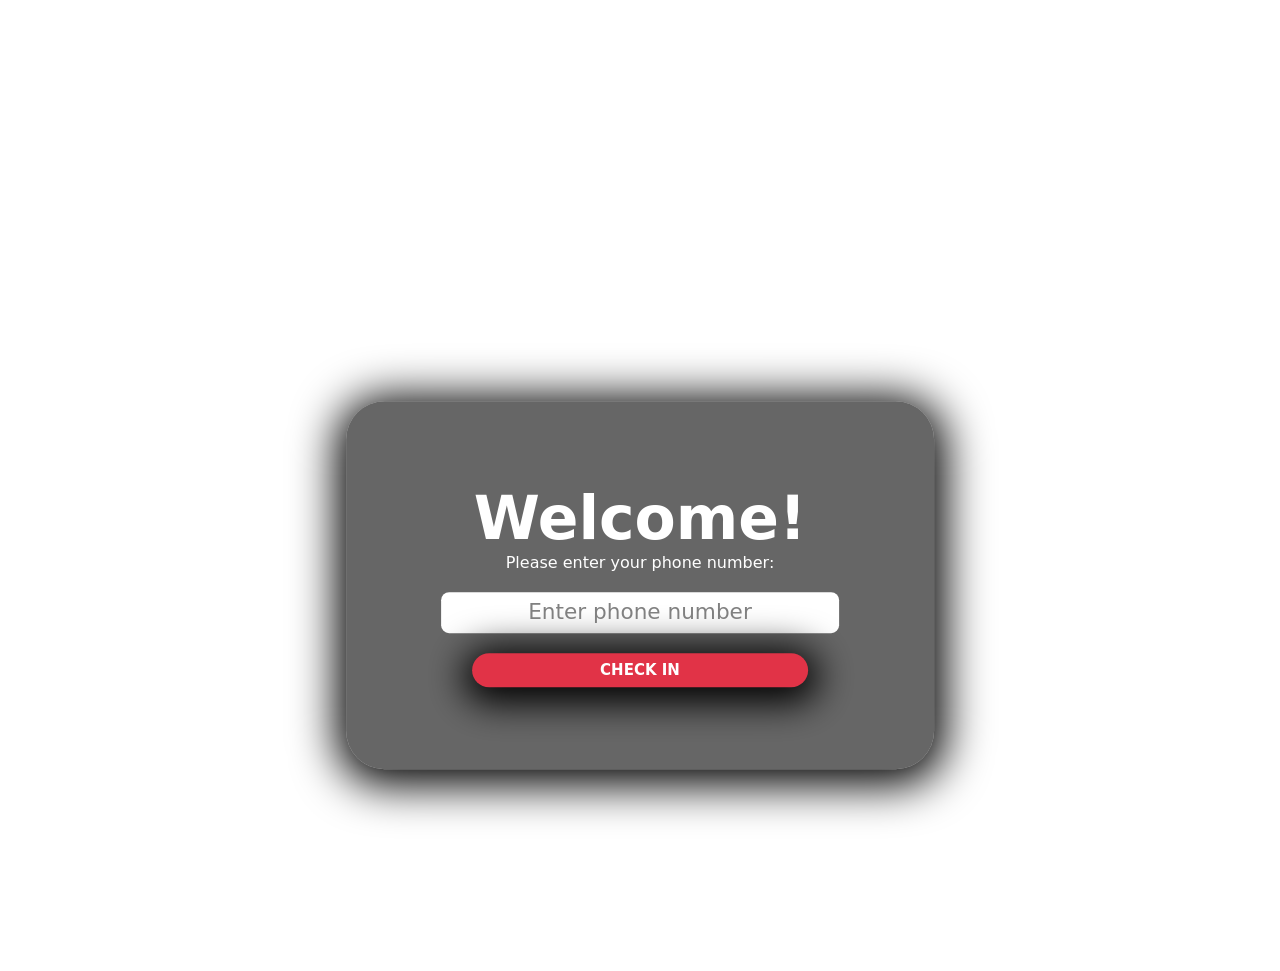
==== index.html @ 250de343 "Add files via upload" ====
<!DOCTYPE html>
<html lang="en">

<head>
    <meta charset="UTF-8">
    <metaN name="viewport" content="width=device-width, initial-scale=1.0">
    <title>Chop Yew Lee 50th Anniversary</title>
    <link rel="stylesheet" href="styles.css">
</head>

<body>
 <!-- =================================
         FLIP CONTAINER
    ================================== -->
  <div class="flip-container">
    <div class="flip-card" id="flipCard">
    <!-- =================================
    FRONT
    ================================== -->
      <div class="flip-front">
        <div class="header">
        <!-- =========================
        BACKGROUND
        ========================== -->
        <div class="bg-img"></div>
        <!-- =========================
        STEP 1 LOGIN
        ========================== -->
          <div class="container" id="loginSection">
            <h1> Welcome! </h1>
            <p>Please enter your phone number: </p>
            <input type="text" id="phoneInput"  placeholder="Enter phone number">
            <button id="submitBtn"> CHECK IN </button>
            <p id="showText"></p>
          </div>
        <!-- =========================
        STEP 2 WELCOME
        ========================== -->
          <div class="container hidden" id="guestSection">
            <h1 id="welcomeName"> Welcome! </h1>
            <button id="tableBtn"> VIEW MY TABLE</button>
          </div>
        </div>
      </div>
    <!-- =================================
    BACK
    ================================== -->
    <div class="flip-back">

      <div class="floor_plan_container">
        <h1 style="color: black;" class="floor_plan_title">FLOOR PLAN</h1>
      </div>
      <svg xmlns="http://w3.org" viewBox="0 0 800 850" width="50%" height="auto">
      <defs>
        <!-- Styling Definitions -->
        <style>
          .border-wall { stroke: #333333; stroke-width: 4; fill: none; stroke-linecap: round; stroke-linejoin: round; }
          .thin-wall { stroke: #666666; stroke-width: 2; fill: none; }
          .stage { fill: #e2e8f0; stroke: #475569; stroke-width: 2; }
          .av-console { fill: #f8fafc; stroke: #64748b; stroke-width: 2; }
          .walkway { fill: #dc2626; opacity: 0.95; }
          .table-circle { fill: #ffffff; stroke: #334155; stroke-width: 1.5; }
          .chair-circle { fill: #ffffff; stroke: #64748b; stroke-width: 1; }
          .vip-table { fill: #fef08a; stroke: #ca8a04; stroke-width: 2; }
          .text-main { font-family: 'Segoe UI', Helvetica, Arial, sans-serif; font-size: 14px; fill: #1e293b; font-weight: 600; text-anchor: middle; }
          .text-sub { font-family: 'Segoe UI', Helvetica, Arial, sans-serif; font-size: 11px; fill: #475569; text-anchor: middle; }
          .text-bold { font-weight: bold; }
          .text-left { text-anchor: start; }
          .door { stroke: #64748b; stroke-width: 2; fill: none; }
        </style>

        <!-- Reusable 10-Pax Normal Table Template -->
        <g id="normal-table">
          <!-- 10 Chairs arranged radially -->
          <circle cx="0" cy="-24" r="4" class="chair-circle" />
          <circle cx="14" cy="-19" r="4" class="chair-circle" />
          <circle cx="23" cy="-7" r="4" class="chair-circle" />
          <circle cx="23" cy="7" r="4" class="chair-circle" />
          <circle cx="14" cy="19" r="4" class="chair-circle" />
          <circle cx="0" cy="24" r="4" class="chair-circle" />
          <circle cx="-14" cy="19" r="4" class="chair-circle" />
          <circle cx="-23" cy="7" r="4" class="chair-circle" />
          <circle cx="-23" cy="-7" r="4" class="chair-circle" />
          <circle cx="-14" cy="-19" r="4" class="chair-circle" />
          <!-- Main Table Surface -->
          <circle cx="0" cy="0" r="18" class="table-circle" />
        </g>

        <!-- Reusable 10-Pax VIP Table Template -->
        <g id="vip-table-group">
          <!-- 10 Chairs arranged radially (slightly larger spacing) -->
          <circle cx="0" cy="-28" r="4.5" class="chair-circle" />
          <circle cx="16" cy="-22" r="4.5" class="chair-circle" />
          <circle cx="27" cy="-9" r="4.5" class="chair-circle" />
          <circle cx="27" cy="9" r="4.5" class="chair-circle" />
          <circle cx="16" cy="22" r="4.5" class="chair-circle" />
          <circle cx="0" cy="28" r="4.5" class="chair-circle" />
          <circle cx="-16" cy="22" r="4.5" class="chair-circle" />
          <circle cx="-27" cy="9" r="4.5" class="chair-circle" />
          <circle cx="-27" cy="-9" r="4.5" class="chair-circle" />
          <circle cx="-16" cy="-22" r="4.5" class="chair-circle" />
          <!-- VIP Table Surface -->
          <circle cx="0" cy="0" r="22" class="vip-table" />
          <text x="0" y="4" class="text-main" font-size="11" fill="#854d0e">VIP</text>
        </g>
      </defs>

      <!-- Background Layer -->
      <rect width="100%" height="100%" fill="#fcfcfc"/>

      <!-- Ballroom Main Outer Walls -->
      <path d="M 60,30 L 320,30 L 320,10 L 480,10 L 480,30 L 740,30 L 740,780 L 60,780 Z" class="border-wall" />
      
      <!-- Architectural Pillars / Niches at the Bottom Door Wall -->
      <path d="M 60,780 L 100,780 L 100,810 L 140,810 L 140,780 
              L 220,780 L 220,810 L 260,810 L 260,780 
              L 340,780 L 340,810 L 460,810 L 460,780 
              L 540,780 L 540,810 L 580,810 L 580,780 
              L 660,780 L 660,810 L 700,810 L 700,780 L 740,780" class="thin-wall" />

      <!-- Stage Definition -->
      <rect x="280" y="80" width="240" height="135" rx="4" class="stage" />
      <text x="400" y="145" class="text-main text-bold" font-size="16">Stage</text>
     
      <!-- AV Console Layout -->
      <rect x="170" y="90" width="25" height="130" rx="2" class="av-console" />
      <!-- AV Knobs/Details -->
      <g fill="#94a3b8">
        <circle cx="182.5" cy="105" r="3" /><circle cx="182.5" cy="117" r="3" /><circle cx="182.5" cy="129" r="3" />
        <circle cx="182.5" cy="141" r="3" /><circle cx="182.5" cy="153" r="3" /><circle cx="182.5" cy="165" r="3" />
        <circle cx="182.5" cy="177" r="3" /><circle cx="182.5" cy="189" r="3" /><circle cx="182.5" cy="201" r="3" />
      </g>
      <text x="155" y="160" class="text-main" transform="rotate(-90 155 160)" font-size="13">AV Console</text>

      <!-- Ballroom Headers / Texts -->
      <text x="400" y="25" class="text-sub text-bold">Ballroom 2 Entrance Above</text>
      
      <!-- T-Shaped Red Carpet Walkway -->
      <!-- Vertical Strip -->
      <rect x="382" y="395" width="36" height="355" class="walkway" />
      <!-- Horizontal Base Strip -->
      <rect x="330" y="740" width="140" height="30" class="walkway" />

      <!-- Centered VIP Table -->
      <use href="#vip-table-group" x="400" y="355" />

      <!-- Normal Tables Layout -->
      <!-- Row 1 (Top Row, Tables 1-3 Left, 4-6 Right) -->
      <use href="#normal-table" x="210" y="440" /><text x="210" y="444" class="text-sub">1</text>
      <use href="#normal-table" x="280" y="440" /><text x="280" y="444" class="text-sub">2</text>
      <use href="#normal-table" x="350" y="440" /><text x="350" y="444" class="text-sub">3</text>
      
      <use href="#normal-table" x="450" y="440" /><text x="450" y="444" class="text-sub">4</text>
      <use href="#normal-table" x="520" y="440" /><text x="520" y="444" class="text-sub">5</text>
      <use href="#normal-table" x="590" y="440" /><text x="590" y="444" class="text-sub">6</text>

      <!-- Row 2 (Middle Row, Tables 13-10 Left, 9-7 Right) -->
      <use href="#normal-table" x="140" y="535" /><text x="140" y="539" class="text-sub">13</text>
      <use href="#normal-table" x="210" y="535" /><text x="210" y="539" class="text-sub">12</text>
      <use href="#normal-table" x="280" y="535" /><text x="280" y="539" class="text-sub">11</text>
      <use href="#normal-table" x="350" y="535" /><text x="350" y="539" class="text-sub">10</text>
      
      <use href="#normal-table" x="450" y="535" /><text x="450" y="539" class="text-sub">9</text>
      <use href="#normal-table" x="520" y="535" /><text x="520" y="539" class="text-sub">8</text>
      <use href="#normal-table" x="590" y="535" /><text x="590" y="539" class="text-sub">7</text>

      <!-- Row 3 (Bottom Row, Tables 14-17 Left, 18-20 Right) -->
      <use href="#normal-table" x="140" y="630" /><text x="140" y="634" class="text-sub">14</text>
      <use href="#normal-table" x="210" y="630" /><text x="210" y="634" class="text-sub">15</text>
      <use href="#normal-table" x="280" y="630" /><text x="280" y="634" class="text-sub">16</text>
      <use href="#normal-table" x="350" y="630" /><text x="350" y="634" class="text-sub">17</text>
      
      <use href="#normal-table" x="450" y="630" /><text x="450" y="634" class="text-sub">18</text>
      <use href="#normal-table" x="520" y="630" /><text x="520" y="634" class="text-sub">19</text>
      <use href="#normal-table" x="590" y="630" /><text x="590" y="634" class="text-sub">20</text>

    </svg>

          <h1 style="color: black;"> Your table number is</h1>
          <h1 id="finalTableNumber">TABLE</h1>
          <p> Please proceed to your designated table. </p>
     </div>
    </div>
  </div>
    <script src="script.js"></script>
</body>

</html>
---- styles.css ----
* {
    margin: 0;
    padding: 0;
    box-sizing: border-box;

    font-family:
        system-ui,
        -apple-system,
        BlinkMacSystemFont,
        'Segoe UI',
        Roboto,
        Oxygen,
        Ubuntu,
        Cantarell,
        'Open Sans',
        'Helvetica Neue',
        sans-serif;
}


/* =========================================
   FLIP SYSTEM
========================================= */

.flip-container {
    width: 100%;
    min-height: 100vh;
    perspective: 1200px;
}


.flip-card {
    position: relative;

    width: 100%;
    min-height: 100vh;

    transform-style: preserve-3d;

    transition:
        transform 1s ease-in-out;
}


.flip-card.flipped {
    transform: rotateY(180deg);
}


/* =========================================
   FRONT + BACK
========================================= */

.flip-front,
.flip-back {

    position: absolute;
    margin: 0px;
    top: 0;
    left: 0;

    width: 100%;
    min-height: 100vh;

    backface-visibility: hidden;
    -webkit-backface-visibility: hidden;
}


.flip-front {
    transform: rotateY(0deg);
}


.flip-back {

    transform: rotateY(180deg);

    background-color: white;

    min-height: 100vh;

    display: flex;

    flex-direction: column;

    align-items: center;

    justify-content: center;

    text-align: center;

    padding: 30px;
}


/* =========================================
   HIDDEN
========================================= */

.hidden {
    display: none !important;
}


/* =========================================
   BACKGROUND
========================================= */

.bg-img {

    position: relative;

    background-image:
        url("image/Caltex.jpeg");

    background-size: cover;

    background-position: center;

    background-repeat: no-repeat;

    width: 100%;

    min-height: 100vh;
}


/* =========================================
   MAIN CONTAINER
========================================= */

.container {

    position: absolute;

    top:
        clamp(
            65%,
            2vw + 60%,
            72%
        );

    left: 50%;

    transform:
        translate(
            -50%,
            -50%
        );

    padding:
        clamp(
            25px,
            6vw + 5px,
            100px
        )
        clamp(
            20px,
            7vw + 5px,
            100px
        );

    background:
        rgba(
            0,
            0,
            0,
            0.6
        );

    border-radius:
        clamp(
            12px,
            3vw,
            40px
        );

    box-shadow:
        1px
        6px
        45px
        10px
        #000000;

    text-align: center;
}


/* =========================================
   HEADINGS
========================================= */

h1 {

    font-size:
        clamp(
            40px,
            5vw + 1rem,
            60px
        );

    color: white;
}


/* =========================================
   BUTTON
========================================= */

button {

    display: block;

    padding:
        8px
        clamp(
            75px,
            10vw,
            135px
        );

    margin: 20px auto 0;

    border-radius: 20px;

    border: none;

    cursor: pointer;

    color: white;

    font-weight: bold;

    font-size: 22px;

    transition:
        ease-in-out 0.4s;

    box-shadow:
        1px
        6px
        37px
        10px
        #000000;

    background-color:
        #e13347;
}


button:hover {

    opacity: 1;

    background-color:
        #f30925;
}


button:active {

    opacity: 0.7;

    background-color:
        #f50723;
}


button:disabled {

    opacity: 0.6;

    cursor: not-allowed;
}


/* =========================================
   INPUT
========================================= */

input {

    display: block;

    margin: 20px auto 0;

    padding:
        10px
        clamp(
            55px,
            6vw + 10px,
            100px
        );

    border-radius: 8px;

    border: none;

    font-size: 18px;

    text-align: center;

    outline: none;
}


::placeholder {

    color: grey;

    font-size: 1.2em;
}


/* =========================================
   PARAGRAPH
========================================= */

p {

    color: white;
}


/* =========================================
   MENU
========================================= */

.button:hover {

    opacity: 0.5;
}


.menu button {

    display: flex;

    align-items: center;

    justify-content: center;
}


/* =========================================
   320px
========================================= */

@media (min-width: 320px) {

    .header {

        display: flex;

        flex-direction: column;

        align-items: center;
    }


    .bg-img {

        background-image:
            url("image/Caltex Portrait.jpg");

        background-size: cover;

        background-position: center;

        max-width: auto;

        max-height: auto;
    }


    button {

        margin-top: 20px;

        border-radius: 20px;

        border: none;

        cursor: pointer;

        color: white;

        font-weight: bold;

        font-size: 15px;

        background-color:
            #e13347;
    }

}


/* =========================================
   375px
========================================= */

@media (min-width: 374px) {

    .header {

        display: flex;

        flex-direction: column;

        align-items: center;
    }


    .bg-img {

        background-image:
            url("image/Caltex Portrait.jpg");

        background-size: cover;

        background-position: center;

        max-width: auto;

        max-height: auto;
    }


    button {

        margin-top: 20px;

        border-radius: 20px;

        border: none;

        cursor: pointer;

        color: white;

        font-weight: bold;

        font-size: 15px;

        background-color:
            #e13347;
    }

}


/* =========================================
   425px
========================================= */

@media (max-width: 425px) {

    .header {

        display: flex;

        flex-direction: column;

        align-items: center;
    }


    .bg-img {

        background-image:
            url("image/Caltex Portrait.jpg");

        background-size: cover;

        background-position: center;

        max-width: auto;

        max-height: auto;
    }


    button {

        margin-top: 20px;

        border-radius: 20px;

        border: none;

        cursor: pointer;

        color: white;

        font-weight: bold;

        font-size: 15px;

        background-color:
            #e13347;
    }


    .container {

        width: 90%;

        padding:
            30px 20px;
    }


    input {

        width: 100%;

        padding: 12px;

        font-size: 16px;
    }


    .container button {

        width: 100%;

        padding: 12px;
    }

}


/* =========================================
   768px
========================================= */

@media (min-width: 768px) {

    .header {

        display: flex;

        flex-direction: column;

        align-items: center;
    }


    .bg-img {

        background-image:
            url("image/Caltex Portrait.jpg");

        background-size: cover;

        background-position: center;

        max-width: auto;

        max-height: auto;
    }


    button {

        margin-top: 20px;

        border-radius: 20px;

        border: none;

        cursor: pointer;

        color: white;

        font-weight: bold;

        font-size: 15px;

        background-color:
            #e13347;
    }

}


/* =========================================
   1024px
========================================= */

@media (min-width: 1024px) {

    .header {

        display: flex;

        flex-direction: column;

        align-items: center;
    }


    .bg-img {

        background-image:
            url("image/Caltex.jpeg") !important;

        background-size: cover;

        background-position: center;

        max-width: auto;

        max-height: auto;
    }


    button {

        margin-top: 20px;

        border-radius: 20px;

        border: none;

        cursor: pointer;

        color: white;

        font-weight: bold;

        font-size: 15px;

        background-color:
            #e13347;
    }

}


/* =========================================
   PARKING TITLE
========================================= */

.parking_title {

    display: flex;

    flex-direction: column;

    text-align: center;

    flex-wrap: nowrap;

    color: black;

    font-size:
        clamp(
            30px,
            6vw,
            80px
        );

    line-height: 1.1;

    margin: 0;
}


/* =========================================
   PARKING CONTAINER
========================================= */

.parking_container {

    display: flex;

    flex-direction: column;

    align-items: center;

    width: 100%;
}


/* =========================================
   PARKING QR
========================================= */

.parking_qr {

    position: relative;

    left: auto;

    top: auto;

    transform: none;

    display: block;

    width:
        clamp(
            200px,
            35vw,
            400px
        );

    height: auto;

    margin: 30px auto;
}


/* =========================================
   FINAL TABLE NUMBER
========================================= */

#finalTableNumber {

    color: black;

    font-size:
        clamp(
            35px,
            6vw,
            60px
        );

    font-weight: bold;

    margin-top: 10px;
}


/* =========================================
   BACK SIDE PARAGRAPH
========================================= */

.flip-back p {

    color: black;

    font-size:
        clamp(
            16px,
            3vw,
            24px
        );

    margin-top: 15px;
}


/* =========================================
   MOBILE BACK SIDE
========================================= */

@media (max-width: 425px) {

    .flip-back {
        margin: 0px 0px;
        padding: 20px;
    }


    .flip-back .parking_title {

        font-size:
            clamp(
                28px,
                8vw,
                45px
            );
    }


    .flip-back .parking_qr {
        width: 220px;

        max-width: 65vw;

        margin: 25px auto;
    }


    .flip-back h1 {

        font-size: 25px;
    }


    #finalTableNumber {

        font-size: 40px;
    }

}
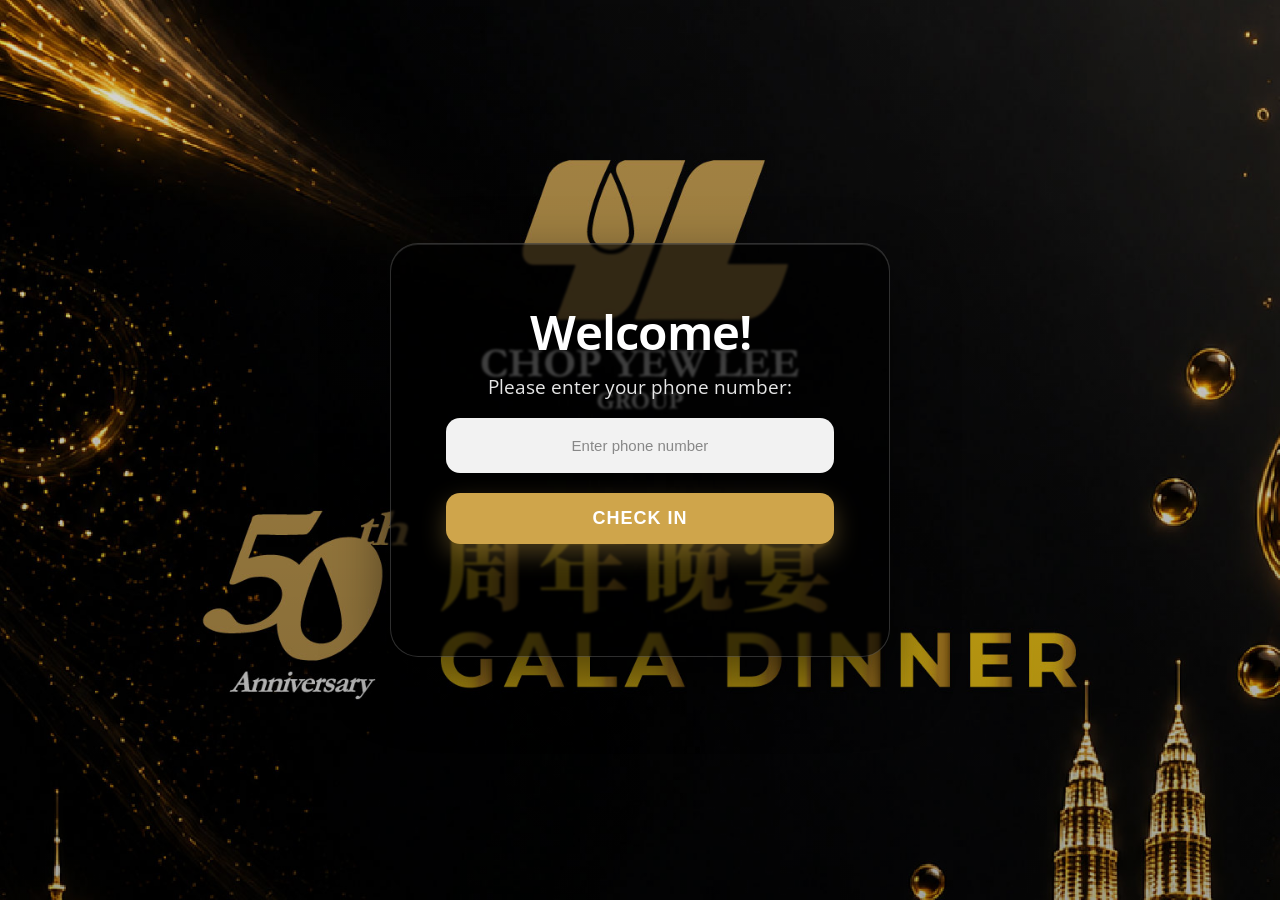
==== commit d6656648: "Added picture and new html Added pictures to support mobile and pc version." ====
--- a/index.html
+++ b/index.html
@@ -3,9 +3,12 @@
 
 <head>
     <meta charset="UTF-8">
-    <metaN name="viewport" content="width=device-width, initial-scale=1.0">
+    <meta name="viewport" content="width=device-width, initial-scale=1.0">
     <title>Chop Yew Lee 50th Anniversary</title>
     <link rel="stylesheet" href="styles.css">
+    <link rel="preconnect" href="https://fonts.googleapis.com">
+    <link rel="preconnect" href="https://fonts.gstatic.com" crossorigin>
+    <link href="https://fonts.googleapis.com/css2?family=Open+Sans:wght@400;500;600;700;800&display=swap" rel="stylesheet">
 </head>
 
 <body>
@@ -46,11 +49,10 @@
     BACK
     ================================== -->
     <div class="flip-back">
-
       <div class="floor_plan_container">
         <h1 style="color: black;" class="floor_plan_title">FLOOR PLAN</h1>
       </div>
-      <svg xmlns="http://w3.org" viewBox="0 0 800 850" width="50%" height="auto">
+      <svg xmlns="http://www.w3.org/2000/svg" viewBox="0 0 800 850" width="50%" height="auto" class="floor_plan">
       <defs>
         <!-- Styling Definitions -->
         <style>
@@ -176,13 +178,14 @@
 
     </svg>
 
-          <h1 style="color: black;"> Your table number is</h1>
+          <h1 style="color: black;"> Your table number is: </h1>
           <h1 id="finalTableNumber">TABLE</h1>
           <p> Please proceed to your designated table. </p>
+          <a href="parking.html" class="parking_button" target="_blank"><span class="parking_text">CLICK TO PAY PARKING TICKET</span></a>
      </div>
     </div>
   </div>
     <script src="script.js"></script>
 </body>
 
-</html>
+</html>
--- a/styles.css
+++ b/styles.css
@@ -2,62 +2,63 @@
     margin: 0;
     padding: 0;
     box-sizing: border-box;
-
-    font-family:
-        system-ui,
-        -apple-system,
-        BlinkMacSystemFont,
-        'Segoe UI',
-        Roboto,
-        Oxygen,
-        Ubuntu,
-        Cantarell,
-        'Open Sans',
-        'Helvetica Neue',
-        sans-serif;
-}
-
-
-/* =========================================
+}
+
+:root {
+    --red: #CFA54B;
+    --red-dark: #CFA54B;
+    --gold: #CFA54B;
+    --gold-light: #CFA54B;
+    --black: #111111;
+    --white: #ffffff;
+    --glass: rgba(0, 0, 0, 0.68);
+}
+
+html,
+body {
+    width: 100%;
+    min-height: 100%;
+}
+
+body {
+    font-family: "Open Sans", system-ui, -apple-system, BlinkMacSystemFont, "Segoe UI", sans-serif;
+    background: #111;
+    overflow-x: hidden;
+}
+
+
+/* =========================================================
    FLIP SYSTEM
-========================================= */
+========================================================= */
 
 .flip-container {
     width: 100%;
     min-height: 100vh;
-    perspective: 1200px;
-}
-
+    perspective: 1600px;
+}
 
 .flip-card {
     position: relative;
-
     width: 100%;
     min-height: 100vh;
 
     transform-style: preserve-3d;
-
-    transition:
-        transform 1s ease-in-out;
-}
-
+    transition: transform 1s cubic-bezier(.65, 0, .35, 1);
+}
 
 .flip-card.flipped {
     transform: rotateY(180deg);
 }
 
 
-/* =========================================
+/* =========================================================
    FRONT + BACK
-========================================= */
+========================================================= */
 
 .flip-front,
 .flip-back {
-
     position: absolute;
-    margin: 0px;
-    top: 0;
-    left: 0;
+    inset: 0;
 
     width: 100%;
     min-height: 100vh;
@@ -66,735 +67,679 @@
     -webkit-backface-visibility: hidden;
 }
 
-
 .flip-front {
     transform: rotateY(0deg);
 }
 
-
 .flip-back {
-
     transform: rotateY(180deg);
 
-    background-color: white;
-
+    background:
+        radial-gradient(
+            circle at top,
+            #ffffff 0%,
+            #f5f5f5 55%,
+            #e8e8e8 100%
+        );
+
+    display: flex;
+    flex-direction: column;
+    align-items: center;
+    justify-content: flex-start;
+
+    text-align: center;
+
+    overflow-y: auto;
+    padding: 30px 20px 50px;
+}
+
+
+/* =========================================================
+   FRONT PAGE
+========================================================= */
+
+.header {
+    position: relative;
+    width: 100%;
     min-height: 100vh;
-
-    display: flex;
-
-    flex-direction: column;
-
-    align-items: center;
-
-    justify-content: center;
+}
+
+.bg-img {
+    position: absolute;
+    inset: 0;
+    width: 100%;
+    height: 100%;
+    background-image:
+        linear-gradient(
+            180deg,
+            rgba(0, 0, 0, 0.15),
+            rgba(0, 0, 0, 0.35)
+        ),
+        url("image/Foyer_landscape.jpg");
+
+    background-size: cover;
+    background-position: center;
+    background-repeat: no-repeat;
+}
+
+
+/* =========================================================
+   LOGIN / WELCOME CARD
+========================================================= */
+
+.container {
+    position: absolute;
+    top: 50%;
+    left: 50%;
+    transform: translate(-50%, -50%);
+    width: min(90%, 520px);
+    padding: 45px 40px;
+    background: var(--glass);
+    border: 1px solid rgba(255, 255, 255, 0.18);
+    border-radius: 28px;
+    backdrop-filter: blur(1px);
+    -webkit-backdrop-filter: blur(11px);
+    box-shadow:
+        0 25px 60px rgba(0, 0, 0, 0.55),
+        inset 0 1px 0 rgba(255, 255, 255, 0.12);
 
     text-align: center;
 
-    padding: 30px;
-}
-
-
-/* =========================================
+    animation: cardAppear 0.8s ease;
+}
+
+@keyframes cardAppear {
+    from {
+        opacity: 0;
+        transform: translate(-50%, -46%);
+    }
+
+    to {
+        opacity: 1;
+        transform: translate(-50%, -50%);
+    }
+}
+
+
+/* =========================================================
+   WELCOME TITLE
+========================================================= */
+
+.container h1 {
+    color: white;
+    font-size: clamp(30px, 6vw, 50px);
+    font-weight: 650;
+    letter-spacing: -1px;
+    margin-bottom: 10px;
+    text-shadow:
+        0 3px 15px rgba(0, 0, 0, 0.4);
+}
+
+.container p {
+    color: rgba(255, 255, 255, 0.9);
+    font-size: clamp(15px, 3vw, 19px);
+    margin-bottom: 18px;
+}
+
+
+/* =========================================================
+   INPUT
+========================================================= */
+
+input {
+    display: block;
+    width: 100%;
+    padding: 15px 18px;
+    margin: 15px auto 0;
+    border: 2px solid transparent;
+    border-radius: 14px;
+    background: rgba(255, 255, 255, 0.95);
+    color: #222;
+    font-size: 17px;
+    text-align: center;
+    outline: none;
+    transition:
+        border-color 0.25s ease,
+        box-shadow 0.25s ease,
+        transform 0.25s ease;
+}
+
+input::placeholder {
+    color: #888;
+    font-size: 15px;
+}
+
+input:focus {
+    border-color: var(--gold);
+
+    box-shadow:
+        0 0 0 4px rgba(207, 165, 75, 0.18);
+
+    transform: translateY(-1px);
+}
+
+
+/* =========================================================
+   BUTTON
+========================================================= */
+
+button {
+    display: block;
+    width: 100%;
+    padding: 15px 24px;
+    margin: 20px auto 0;
+    border: none;
+    border-radius: 14px;
+    background:
+        linear-gradient(
+            135deg,
+            #CFA54B,
+            #CFA54B
+        );
+
+    color: white;
+
+    font-size: 16px;
+    font-weight: 800;
+
+    letter-spacing: 1px;
+
+    cursor: pointer;
+
+    box-shadow:
+        0 10px 25px rgba(207, 165, 75, 0.35);
+
+    transition:
+        transform 0.25s ease,
+        box-shadow 0.25s ease,
+        background 0.25s ease;
+}
+
+button:hover {
+    transform: translateY(-3px);
+
+    background:
+        linear-gradient(
+            135deg,
+            #CFA54B,
+            #CFA54B
+        );
+
+    box-shadow:
+        0 15px 30px rgba(207, 165, 75, 0.45);
+}
+
+button:active {
+    transform: translateY(0);
+}
+
+button:disabled {
+    opacity: 0.55;
+    cursor: not-allowed;
+    transform: none;
+}
+
+
+/* =========================================================
+   ERROR / MESSAGE
+========================================================= */
+
+#showText {
+    min-height: 24px;
+    margin-top: 15px;
+    color: #ffb3b3;
+    font-size: 14px;
+}
+
+
+/* =========================================================
    HIDDEN
-========================================= */
+========================================================= */
 
 .hidden {
     display: none !important;
 }
 
 
-/* =========================================
-   BACKGROUND
-========================================= */
-
-.bg-img {
-
-    position: relative;
-
-    background-image:
-        url("image/Caltex.jpeg");
-
-    background-size: cover;
-
-    background-position: center;
-
-    background-repeat: no-repeat;
-
-    width: 100%;
-
-    min-height: 100vh;
-}
-
-
-/* =========================================
-   MAIN CONTAINER
-========================================= */
-
-.container {
-
-    position: absolute;
-
-    top:
-        clamp(
-            65%,
-            2vw + 60%,
-            72%
+/* =========================================================
+   BACK SIDE / FLOOR PLAN
+========================================================= */
+
+.floor_plan_container {
+    width: 100%;
+    max-width: 1000px;
+
+    text-align: center;
+
+    margin-bottom: 10px;
+}
+
+.floor_plan_title {
+    color: black;
+    font-size: clamp(30px, 6vw, 58px);
+    font-weight: 900;
+    letter-spacing: 2px;
+    margin-bottom: 5px;
+}
+
+
+/* =========================================================
+   FLOOR PLAN
+========================================================= */
+
+.floor_plan {
+    display: block;
+    width: min(92vw, 800px);
+    height: auto;
+    margin: 0 auto;
+    filter:
+        drop-shadow(
+            0 15px 25px rgba(0, 0, 0, 0.12)
         );
-
-    left: 50%;
-
-    transform:
-        translate(
-            -50%,
-            -50%
-        );
-
-    padding:
-        clamp(
-            25px,
-            6vw + 5px,
-            100px
-        )
-        clamp(
-            20px,
-            7vw + 5px,
-            100px
-        );
-
-    background:
-        rgba(
-            0,
-            0,
-            0,
-            0.6
-        );
-
-    border-radius:
-        clamp(
-            12px,
-            3vw,
-            40px
-        );
-
+}
+
+
+/* =========================================================
+   FINAL TABLE RESULT
+========================================================= */
+
+.flip-back > h1 {
+    color: var(--black) !important;
+
+    font-size: clamp(22px, 4vw, 34px);
+
+    font-weight: 600;
+
+    margin-top: 15px;
+}
+
+#finalTableNumber {
+    display: inline-block;
+
+    color: var(--red);
+
+    font-size: clamp(42px, 8vw, 70px);
+
+    font-weight: 900;
+
+    letter-spacing: 2px;
+
+    margin: 5px 0 10px;
+
+    padding: 5px 25px;
+
+    border-bottom: 5px solid var(--gold);
+}
+
+.flip-back p {
+    color: #444;
+    font-size: clamp(14px, 3vw, 19px);
+    margin-top: 5px;
+}
+
+
+/* =========================================================
+   FLOOR PLAN SVG STYLING
+========================================================= */
+
+.border-wall {
+    stroke: #222;
+    stroke-width: 4;
+    fill: none;
+    stroke-linecap: round;
+    stroke-linejoin: round;
+}
+
+.thin-wall {
+    stroke: #777;
+    stroke-width: 2;
+    fill: none;
+}
+
+.stage {
+    fill: #eeeeee;
+    stroke: #333;
+    stroke-width: 2;
+}
+
+.av-console {
+    fill: #f8f8f8;
+    stroke: #555;
+    stroke-width: 2;
+}
+
+.walkway {
+    fill: var(--red);
+    opacity: 0.92;
+}
+
+.table-circle {
+    fill: #ffffff;
+    stroke: #333;
+    stroke-width: 1.5;
+}
+
+.chair-circle {
+    fill: #ffffff;
+    stroke: #777;
+    stroke-width: 1;
+}
+
+.vip-table {
+    fill: #f5d76e;
+    stroke: #b8860b;
+    stroke-width: 2;
+}
+
+.text-main {
+    font-family:
+        "Segoe UI",
+        Helvetica,
+        Arial,
+        sans-serif;
+
+    font-size: 14px;
+
+    fill: #1e293b;
+
+    font-weight: 600;
+
+    text-anchor: middle;
+}
+
+.text-sub {
+    font-family:
+        "Segoe UI",
+        Helvetica,
+        Arial,
+        sans-serif;
+
+    font-size: 11px;
+
+    fill: #475569;
+
+    text-anchor: middle;
+}
+
+.text-bold {
+    font-weight: bold;
+}
+
+.text-left {
+    text-anchor: start;
+}
+
+.door {
+    stroke: #64748b;
+    stroke-width: 2;
+    fill: none;
+}
+/* =========================================================
+   PARKING
+========================================================= */
+.parking_container {
+    display: flex;
+    flex-direction: column;
+    align-items: center;
+    text-align: center;
+    margin-top: 260px;
+}
+
+.img_container {
+    display: flex;
+    justify-content: center;
+    align-items: center;
+    height: auto;
+    border: #CFA54B;
+    box-shadow: 0 15px 30px rgba(207, 165, 75, 0.45);
+    margin-top: 30px;
+}
+
+.img_container .parking_qr {
+    display: block;
+    width: 250px;
+    height: auto;
+}
+
+
+/* =========================================================
+   TABLE HOVER EFFECT
+========================================================= */
+
+.floor_plan use {
+    transition:
+        transform 0.2s ease,
+        filter 0.2s ease;
+}
+
+
+/* =========================================================
+   PARKING BUTTON
+========================================================= */
+
+.parking_button {
+    border: none;
+    text-decoration: none;
+    background-color: #CFA54B;
+    padding: 10px 80px;
+    margin-top: 20px;
+    border-radius: 30px;
+    box-shadow: 0 8px 20px rgba(0, 0, 0, 0.2);
+    transition:
+        transform 0.25s ease,
+        box-shadow 0.25s ease,
+        filter 0.25s ease;
+}
+
+.parking_text {
+    
+    font-weight: bold;
+    font-size: 20px;
+    color: white;
+}
+
+.parking_button:hover {
+    transform: translateY(-3px);
+    filter: brightness(1.08);
     box-shadow:
-        1px
-        6px
-        45px
-        10px
-        #000000;
-
-    text-align: center;
-}
-
-
-/* =========================================
-   HEADINGS
-========================================= */
-
-h1 {
-
-    font-size:
-        clamp(
-            40px,
-            5vw + 1rem,
-            60px
-        );
-
-    color: white;
-}
-
-
-/* =========================================
-   BUTTON
-========================================= */
-
-button {
-
-    display: block;
-
-    padding:
-        8px
-        clamp(
-            75px,
-            10vw,
-            135px
-        );
-
-    margin: 20px auto 0;
-
-    border-radius: 20px;
-
-    border: none;
-
-    cursor: pointer;
-
-    color: white;
-
-    font-weight: bold;
-
-    font-size: 22px;
-
-    transition:
-        ease-in-out 0.4s;
-
+        0 12px 28px rgba(0, 0, 0, 0.28);
+}
+
+.parking_button:active {
+    transform: translateY(0);
     box-shadow:
-        1px
-        6px
-        37px
-        10px
-        #000000;
-
-    background-color:
-        #e13347;
-}
-
-
-button:hover {
-
-    opacity: 1;
-
-    background-color:
-        #f30925;
-}
-
-
-button:active {
-
-    opacity: 0.7;
-
-    background-color:
-        #f50723;
-}
-
-
-button:disabled {
-
-    opacity: 0.6;
-
-    cursor: not-allowed;
-}
-
-
-/* =========================================
-   INPUT
-========================================= */
-
-input {
-
-    display: block;
-
-    margin: 20px auto 0;
-
-    padding:
-        10px
-        clamp(
-            55px,
-            6vw + 10px,
-            100px
-        );
-
-    border-radius: 8px;
-
-    border: none;
-
-    font-size: 18px;
-
-    text-align: center;
-
-    outline: none;
-}
-
-
-::placeholder {
-
-    color: grey;
-
-    font-size: 1.2em;
-}
-
-
-/* =========================================
-   PARAGRAPH
-========================================= */
-
-p {
-
-    color: white;
-}
-
-
-/* =========================================
-   MENU
-========================================= */
-
-.button:hover {
-
-    opacity: 0.5;
-}
-
-
-.menu button {
-
-    display: flex;
-
-    align-items: center;
-
-    justify-content: center;
-}
-
-
-/* =========================================
-   320px
-========================================= */
-
-@media (min-width: 320px) {
+        0 5px 12px rgba(0, 0, 0, 0.2);
+}
+
+
+/* =========================================================
+   TABLET
+========================================================= */
+
+@media (min-width: 600px) {
+
+    .container {
+        padding: 50px;
+    }
+
+    .container h1 {
+        font-size: 48px;
+    }
+
+    input,
+    button {
+        font-size: 18px;
+    }
+}
+
+
+/* =========================================================
+   DESKTOP
+========================================================= */
+
+@media (min-width: 1024px) {
+    .container {
+        width: 500px;
+        padding: 55px;
+    }
+
+    .flip-back {
+        padding-top: 35px;
+    }
+}
+
+
+@media (max-width: 599px) {
+
+    /* =========================================
+       MOBILE FRONT
+    ========================================= */
+
+    .bg-img {
+        position: absolute;
+        inset: 0;
+        width: 100%;
+        height: 100%;
+        background-image: url("image/Foyer_vertical.jpg") !important;
+        background-size: cover;
+        background-position: center;
+        z-index: 0;
+    }
 
     .header {
-
-        display: flex;
-
-        flex-direction: column;
-
-        align-items: center;
-    }
-
-
-    .bg-img {
-
-        background-image:
-            url("image/Caltex Portrait.jpg");
-
-        background-size: cover;
-
-        background-position: center;
-
-        max-width: auto;
-
-        max-height: auto;
-    }
-
+        position: relative;
+        width: 100%;
+        height: 100%;
+        overflow: hidden;
+    }
+
+    .container {
+        z-index: 2;
+        width: 90%;
+        max-width: 400px;
+        margin: auto;
+        padding: 32px 22px;
+        border-radius: 22px;
+        box-sizing: border-box;
+    }
+
+    .container h1 {
+        font-size: 34px;
+    }
+
+    .container p {
+        font-size: 15px;
+    }
+
+    input {
+        width: 100%;
+        box-sizing: border-box;
+        padding: 14px;
+        font-size: 16px;
+    }
 
     button {
-
-        margin-top: 20px;
-
-        border-radius: 20px;
-
-        border: none;
-
-        cursor: pointer;
-
-        color: white;
-
-        font-weight: bold;
-
+        width: 100%;
+        padding: 14px;
         font-size: 15px;
-
-        background-color:
-            #e13347;
-    }
-
-}
-
-
-/* =========================================
-   375px
-========================================= */
-
-@media (min-width: 374px) {
-
-    .header {
-
-        display: flex;
-
-        flex-direction: column;
-
-        align-items: center;
-    }
-
-
-    .bg-img {
-
-        background-image:
-            url("image/Caltex Portrait.jpg");
-
-        background-size: cover;
-
-        background-position: center;
-
-        max-width: auto;
-
-        max-height: auto;
-    }
-
-
+    }
+
+
+    /* =========================================
+       MOBILE BACK
+    ========================================= */
+
+    .flip-back {
+        width: 100%;
+        min-height: 100%;
+        padding: 20px 10px 40px;
+        box-sizing: border-box;
+
+        overflow-y: auto;
+        overflow-x: hidden;
+    }
+
+    .floor_plan_container {
+        width: 100%;
+        text-align: center;
+    }
+
+    .floor_plan_title {
+        margin: 0 0 10px;
+        font-size: 30px;
+    }
+
+    .floor_plan {
+        display: block;
+
+        width: 100% !important;
+        max-width: 500px;
+        height: auto;
+
+        margin: 0 auto;
+    }
+
+    #finalTableNumber {
+        margin: 10px 0;
+        font-size: 40px;
+    }
+
+    .parking_button {
+        display: inline-block;
+        margin-top: 15px;
+    }
+}
+
+
+/* =============================================
+   VERY SMALL PHONES
+============================================= */
+
+@media (max-width: 375px) {
+
+    .container {
+        width: 92%;
+        padding: 28px 18px;
+    }
+
+    .container h1 {
+        font-size: 30px;
+    }
+
+    .container p {
+        font-size: 14px;
+    }
+
+    input,
     button {
-
-        margin-top: 20px;
-
-        border-radius: 20px;
-
-        border: none;
-
-        cursor: pointer;
-
-        color: white;
-
-        font-weight: bold;
-
-        font-size: 15px;
-
-        background-color:
-            #e13347;
-    }
-
-}
-
-
-/* =========================================
-   425px
-========================================= */
-
-@media (max-width: 425px) {
-
-    .header {
-
-        display: flex;
-
-        flex-direction: column;
-
-        align-items: center;
-    }
-
-
-    .bg-img {
-
-        background-image:
-            url("image/Caltex Portrait.jpg");
-
-        background-size: cover;
-
-        background-position: center;
-
-        max-width: auto;
-
-        max-height: auto;
-    }
-
-
-    button {
-
-        margin-top: 20px;
-
-        border-radius: 20px;
-
-        border: none;
-
-        cursor: pointer;
-
-        color: white;
-
-        font-weight: bold;
-
-        font-size: 15px;
-
-        background-color:
-            #e13347;
-    }
-
-
-    .container {
-
-        width: 90%;
-
-        padding:
-            30px 20px;
-    }
-
-
-    input {
-
-        width: 100%;
-
-        padding: 12px;
-
-        font-size: 16px;
-    }
-
-
-    .container button {
-
-        width: 100%;
-
-        padding: 12px;
-    }
-
-}
-
-
-/* =========================================
-   768px
-========================================= */
-
-@media (min-width: 768px) {
-
-    .header {
-
-        display: flex;
-
-        flex-direction: column;
-
-        align-items: center;
-    }
-
-
-    .bg-img {
-
-        background-image:
-            url("image/Caltex Portrait.jpg");
-
-        background-size: cover;
-
-        background-position: center;
-
-        max-width: auto;
-
-        max-height: auto;
-    }
-
-
-    button {
-
-        margin-top: 20px;
-
-        border-radius: 20px;
-
-        border: none;
-
-        cursor: pointer;
-
-        color: white;
-
-        font-weight: bold;
-
-        font-size: 15px;
-
-        background-color:
-            #e13347;
-    }
-
-}
-
-
-/* =========================================
-   1024px
-========================================= */
-
-@media (min-width: 1024px) {
-
-    .header {
-
-        display: flex;
-
-        flex-direction: column;
-
-        align-items: center;
-    }
-
-
-    .bg-img {
-
-        background-image:
-            url("image/Caltex.jpeg") !important;
-
-        background-size: cover;
-
-        background-position: center;
-
-        max-width: auto;
-
-        max-height: auto;
-    }
-
-
-    button {
-
-        margin-top: 20px;
-
-        border-radius: 20px;
-
-        border: none;
-
-        cursor: pointer;
-
-        color: white;
-
-        font-weight: bold;
-
-        font-size: 15px;
-
-        background-color:
-            #e13347;
-    }
-
-}
-
-
-/* =========================================
-   PARKING TITLE
-========================================= */
-
-.parking_title {
-
-    display: flex;
-
-    flex-direction: column;
-
-    text-align: center;
-
-    flex-wrap: nowrap;
-
-    color: black;
-
-    font-size:
-        clamp(
-            30px,
-            6vw,
-            80px
-        );
-
-    line-height: 1.1;
-
-    margin: 0;
-}
-
-
-/* =========================================
-   PARKING CONTAINER
-========================================= */
-
-.parking_container {
-
-    display: flex;
-
-    flex-direction: column;
-
-    align-items: center;
-
-    width: 100%;
-}
-
-
-/* =========================================
-   PARKING QR
-========================================= */
-
-.parking_qr {
-
-    position: relative;
-
-    left: auto;
-
-    top: auto;
-
-    transform: none;
-
-    display: block;
-
-    width:
-        clamp(
-            200px,
-            35vw,
-            400px
-        );
-
-    height: auto;
-
-    margin: 30px auto;
-}
-
-
-/* =========================================
-   FINAL TABLE NUMBER
-========================================= */
-
-#finalTableNumber {
-
-    color: black;
-
-    font-size:
-        clamp(
-            35px,
-            6vw,
-            60px
-        );
-
-    font-weight: bold;
-
-    margin-top: 10px;
-}
-
-
-/* =========================================
-   BACK SIDE PARAGRAPH
-========================================= */
-
-.flip-back p {
-
-    color: black;
-
-    font-size:
-        clamp(
-            16px,
-            3vw,
-            24px
-        );
-
-    margin-top: 15px;
-}
-
-
-/* =========================================
-   MOBILE BACK SIDE
-========================================= */
-
-@media (max-width: 425px) {
-
-    .flip-back {
-        margin: 0px 0px;
-        padding: 20px;
-    }
-
-
-    .flip-back .parking_title {
-
-        font-size:
-            clamp(
-                28px,
-                8vw,
-                45px
-            );
-    }
-
-
-    .flip-back .parking_qr {
-        width: 220px;
-
-        max-width: 65vw;
-
-        margin: 25px auto;
-    }
-
-
-    .flip-back h1 {
-
-        font-size: 25px;
-    }
-
+        padding: 13px;
+    }
+
+    .floor_plan {
+        width: 100% !important;
+    }
+
+    .floor_plan_title {
+        font-size: 27px;
+    }
 
     #finalTableNumber {
-
-        font-size: 40px;
-    }
-
-}
+        font-size: 38px;
+    }
+}
+
+
+/* =========================================================
+   REDUCE MOTION
+========================================================= */
+
+@media (prefers-reduced-motion: reduce) {
+
+    *,
+    *::before,
+    *::after {
+        animation-duration: 0.01ms !important;
+        animation-iteration-count: 1 !important;
+        transition-duration: 0.01ms !important;
+    }
+}
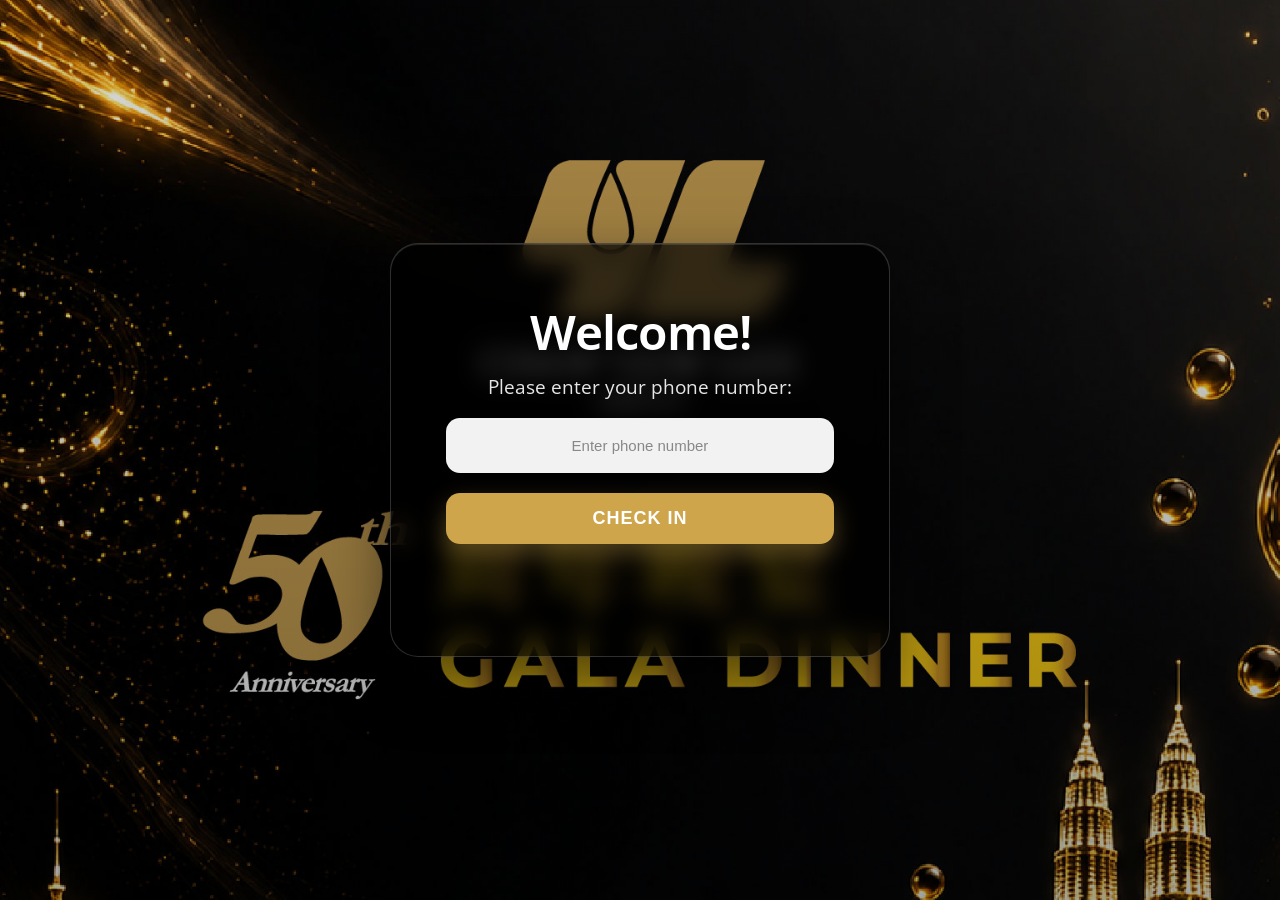
==== commit bae94a10: "Add files via upload Added glowing table, background picture in parking.html" ====
--- a/index.html
+++ b/index.html
@@ -144,44 +144,42 @@
       <rect x="330" y="740" width="140" height="30" class="walkway" />
 
       <!-- Centered VIP Table -->
-      <use href="#vip-table-group" x="400" y="355" />
+      <use href="#vip-table-group" x="400" y="355" id="table-vip" />
 
       <!-- Normal Tables Layout -->
       <!-- Row 1 (Top Row, Tables 1-3 Left, 4-6 Right) -->
-      <use href="#normal-table" x="210" y="440" /><text x="210" y="444" class="text-sub">1</text>
-      <use href="#normal-table" x="280" y="440" /><text x="280" y="444" class="text-sub">2</text>
-      <use href="#normal-table" x="350" y="440" /><text x="350" y="444" class="text-sub">3</text>
+      <use href="#normal-table" x="210" y="440" id="table-1" /><text x="210" y="444" class="text-sub">1</text>
+      <use href="#normal-table" x="280" y="440" id="table-2" /><text x="280" y="444" class="text-sub">2</text>
+      <use href="#normal-table" x="350" y="440" id="table-3" /><text x="350" y="444" class="text-sub">3</text>
       
-      <use href="#normal-table" x="450" y="440" /><text x="450" y="444" class="text-sub">4</text>
-      <use href="#normal-table" x="520" y="440" /><text x="520" y="444" class="text-sub">5</text>
-      <use href="#normal-table" x="590" y="440" /><text x="590" y="444" class="text-sub">6</text>
+      <use href="#normal-table" x="450" y="440" id="table-4" /><text x="450" y="444" class="text-sub">4</text>
+      <use href="#normal-table" x="520" y="440" id="table-5" /><text x="520" y="444" class="text-sub">5</text>
+      <use href="#normal-table" x="590" y="440" id="table-6" /><text x="590" y="444" class="text-sub">6</text>
 
       <!-- Row 2 (Middle Row, Tables 13-10 Left, 9-7 Right) -->
-      <use href="#normal-table" x="140" y="535" /><text x="140" y="539" class="text-sub">13</text>
-      <use href="#normal-table" x="210" y="535" /><text x="210" y="539" class="text-sub">12</text>
-      <use href="#normal-table" x="280" y="535" /><text x="280" y="539" class="text-sub">11</text>
-      <use href="#normal-table" x="350" y="535" /><text x="350" y="539" class="text-sub">10</text>
+      <use href="#normal-table" x="140" y="535" id="table-13" /><text x="140" y="539" class="text-sub">13</text>
+      <use href="#normal-table" x="210" y="535" id="table-12" /><text x="210" y="539" class="text-sub">12</text>
+      <use href="#normal-table" x="280" y="535" id="table-11" /><text x="280" y="539" class="text-sub">11</text>
+      <use href="#normal-table" x="350" y="535" id="table-10" /><text x="350" y="539" class="text-sub">10</text>
       
-      <use href="#normal-table" x="450" y="535" /><text x="450" y="539" class="text-sub">9</text>
-      <use href="#normal-table" x="520" y="535" /><text x="520" y="539" class="text-sub">8</text>
-      <use href="#normal-table" x="590" y="535" /><text x="590" y="539" class="text-sub">7</text>
+      <use href="#normal-table" x="450" y="535" id="table-9" /><text x="450" y="539" class="text-sub">9</text>
+      <use href="#normal-table" x="520" y="535" id="table-8" /><text x="520" y="539" class="text-sub">8</text>
+      <use href="#normal-table" x="590" y="535" id="table-7" /><text x="590" y="539" class="text-sub">7</text>
 
       <!-- Row 3 (Bottom Row, Tables 14-17 Left, 18-20 Right) -->
-      <use href="#normal-table" x="140" y="630" /><text x="140" y="634" class="text-sub">14</text>
-      <use href="#normal-table" x="210" y="630" /><text x="210" y="634" class="text-sub">15</text>
-      <use href="#normal-table" x="280" y="630" /><text x="280" y="634" class="text-sub">16</text>
-      <use href="#normal-table" x="350" y="630" /><text x="350" y="634" class="text-sub">17</text>
+      <use href="#normal-table" x="140" y="630" id="table-14" /><text x="140" y="634" class="text-sub">14</text>
+      <use href="#normal-table" x="210" y="630" id="table-15" /><text x="210" y="634" class="text-sub">15</text>
+      <use href="#normal-table" x="280" y="630" id="table-16" /><text x="280" y="634" class="text-sub">16</text>
+      <use href="#normal-table" x="350" y="630" id="table-17" /><text x="350" y="634" class="text-sub">17</text>
       
-      <use href="#normal-table" x="450" y="630" /><text x="450" y="634" class="text-sub">18</text>
-      <use href="#normal-table" x="520" y="630" /><text x="520" y="634" class="text-sub">19</text>
-      <use href="#normal-table" x="590" y="630" /><text x="590" y="634" class="text-sub">20</text>
+      <use href="#normal-table" x="450" y="630" id="table-18" /><text x="450" y="634" class="text-sub">18</text>
+      <use href="#normal-table" x="520" y="630" id="table-19" /><text x="520" y="634" class="text-sub">19</text>
+      <use href="#normal-table" x="590" y="630" id="table-20" /><text x="590" y="634" class="text-sub">20</text>
 
     </svg>
-
-          <h1 style="color: black;"> Your table number is: </h1>
-          <h1 id="finalTableNumber">TABLE</h1>
+          <h1 id="finalTableNumber"></h1>
           <p> Please proceed to your designated table. </p>
-          <a href="parking.html" class="parking_button" target="_blank"><span class="parking_text">CLICK TO PAY PARKING TICKET</span></a>
+          <a href="parking.html" class="parking_button" target="_blank"><span class="parking_text">PARKING TICKET</span></a>
      </div>
     </div>
   </div>
--- a/styles.css
+++ b/styles.css
@@ -137,8 +137,8 @@
     background: var(--glass);
     border: 1px solid rgba(255, 255, 255, 0.18);
     border-radius: 28px;
-    backdrop-filter: blur(1px);
-    -webkit-backdrop-filter: blur(11px);
+    backdrop-filter: blur(12px);
+    -webkit-backdrop-filter: blur(12px);
     box-shadow:
         0 25px 60px rgba(0, 0, 0, 0.55),
         inset 0 1px 0 rgba(255, 255, 255, 0.12);
@@ -478,11 +478,25 @@
    PARKING
 ========================================================= */
 .parking_container {
+    position: relative;
     display: flex;
     flex-direction: column;
     align-items: center;
     text-align: center;
-    margin-top: 260px;
+    min-height: 100vh;
+    padding-top: 260px;
+    overflow: hidden;
+}
+
+/* Full-screen background image behind the parking content */
+.parking_bg_pic {
+    position: fixed;
+    inset: 0;
+    width: 100%;
+    height: 100%;
+    object-fit: cover;
+    object-position: center;
+    z-index: -1;
 }
 
 .img_container {
@@ -493,12 +507,15 @@
     border: #CFA54B;
     box-shadow: 0 15px 30px rgba(207, 165, 75, 0.45);
     margin-top: 30px;
+    position: relative;
+    z-index: 1;
 }
 
 .img_container .parking_qr {
     display: block;
     width: 250px;
     height: auto;
+    z-index: 1;
 }
 
 
@@ -510,6 +527,25 @@
     transition:
         transform 0.2s ease,
         filter 0.2s ease;
+}
+
+
+/* =========================================================
+   TABLE GLOW (checked-in guest's table)
+========================================================= */
+
+.table-glow {
+    animation: tableGlowPulse 1.4s ease-in-out infinite;
+    transform-origin: center;
+}
+
+@keyframes tableGlowPulse {
+    0%, 100% {
+        filter: drop-shadow(0 0 3px #22c55e) drop-shadow(0 0 8px #22c55e);
+    }
+    50% {
+        filter: drop-shadow(0 0 8px #22c55e) drop-shadow(0 0 20px #22c55e);
+    }
 }
 
 
@@ -532,7 +568,6 @@
 }
 
 .parking_text {
-    
     font-weight: bold;
     font-size: 20px;
     color: white;
@@ -688,6 +723,7 @@
         display: inline-block;
         margin-top: 15px;
     }
+
 }
 
 
